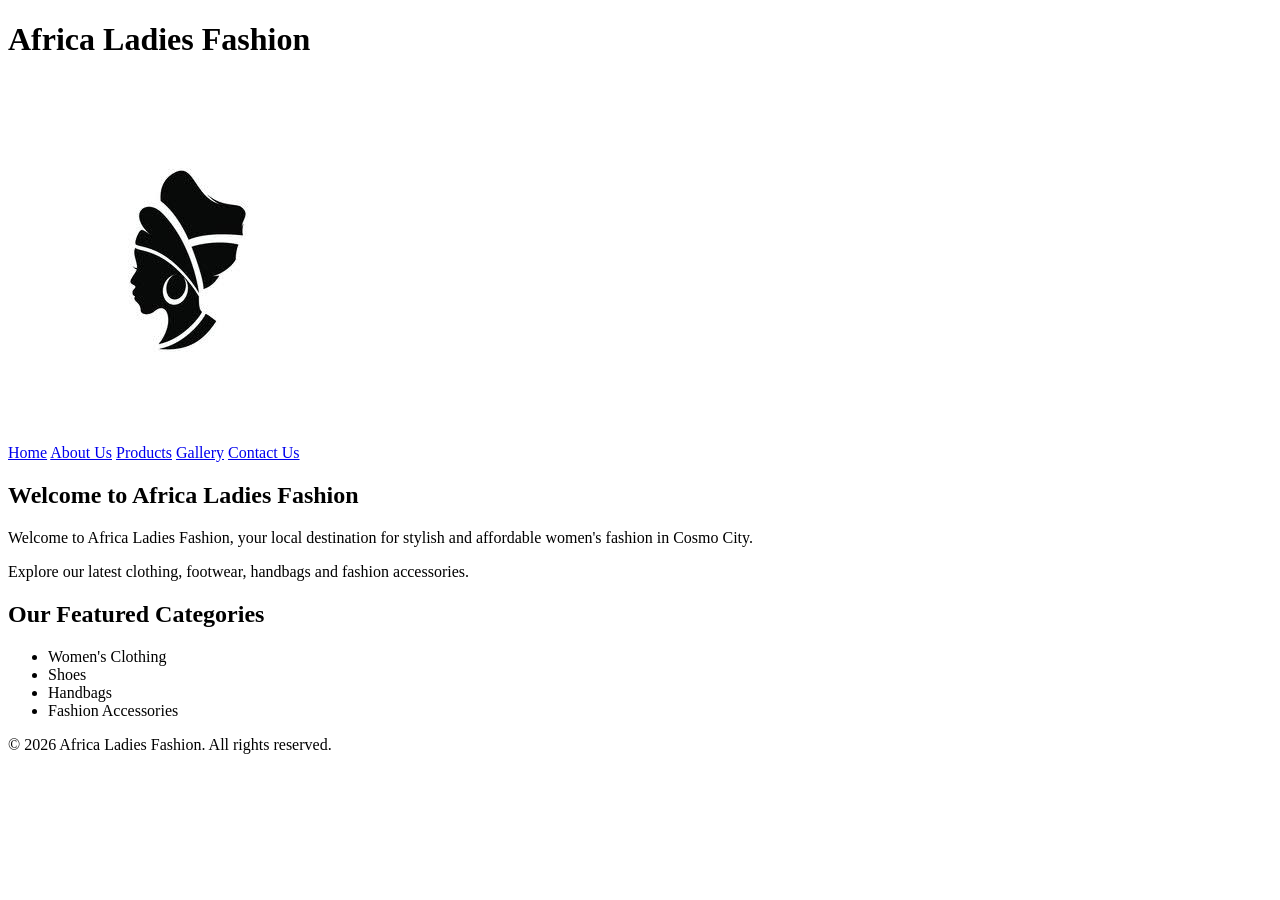
==== index.html @ fa9cfef9 "Initial commit" ====
<!DOCTYPE html>
<html lang="en">

<head>
    <meta charset="UTF-8">
    <meta name="viewport" content="width=device-width, initial-scale=1.0">

    <title>Africa Ladies Fashion</title>
</head>

<body>

    <header>
        <h1>Africa Ladies Fashion</h1>
        <img src="images/logo.jpg">

        <nav>
            <a href="index.html">Home</a>
            <a href="about.html">About Us</a>
            <a href="products.html">Products</a>
            <a href="gallery.html">Gallery</a>
            <a href="contact.html">Contact Us</a>
        </nav>
    </header>

    <main>

        <section>
            <h2>Welcome to Africa Ladies Fashion</h2>

            <p>
                Welcome to Africa Ladies Fashion, your local destination
                for stylish and affordable women's fashion in Cosmo City.
            </p>

            <p>
                Explore our latest clothing, footwear, handbags and
                fashion accessories.
            </p>
        </section>

        <section>
            <h2>Our Featured Categories</h2>

            <ul>
                <li>Women's Clothing</li>
                <li>Shoes</li>
                <li>Handbags</li>
                <li>Fashion Accessories</li>
            </ul>
        </section>

    </main>

    <footer>
        <p>&copy; 2026 Africa Ladies Fashion. All rights reserved.</p>
    </footer>

</body>

</html>
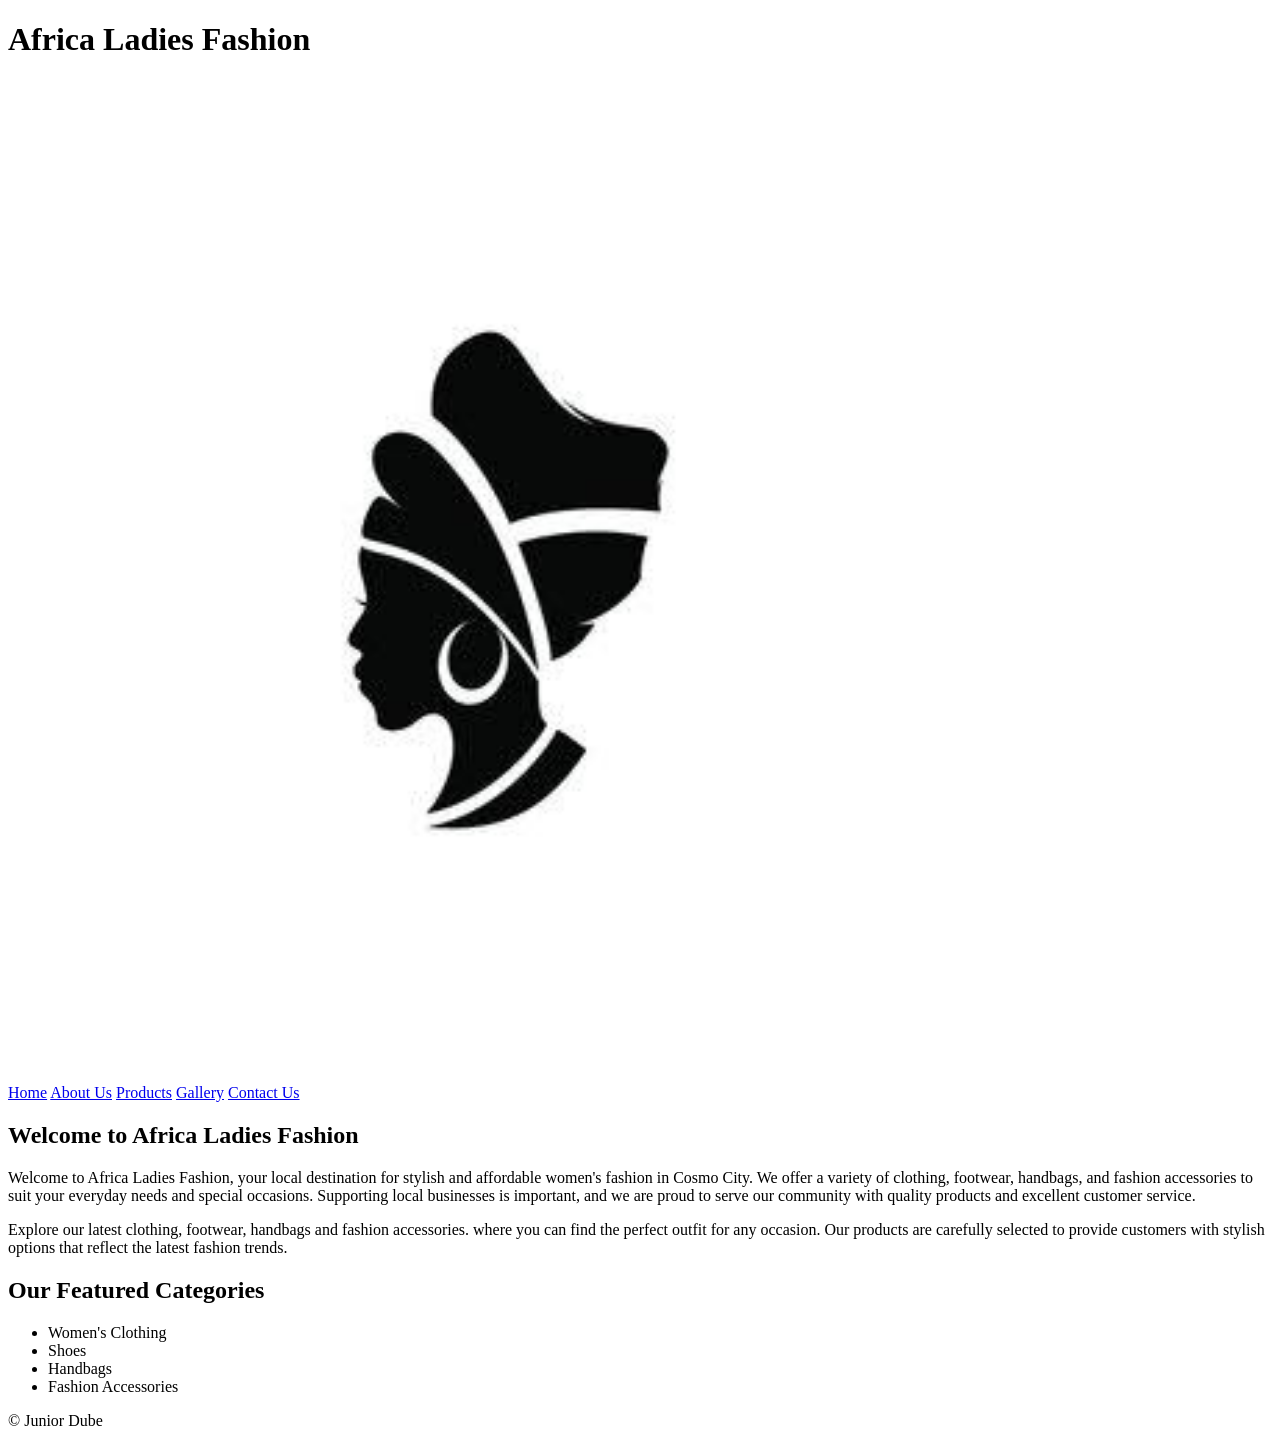
==== commit 260a4221: "African ladies editing" ====
--- a/index.html
+++ b/index.html
@@ -12,7 +12,7 @@
 
     <header>
         <h1>Africa Ladies Fashion</h1>
-        <img src="images/logo.jpg">
+        <img src="images/logo.jpg" alt="Africa Ladies Fashion Logo" width="1000" height="1000">
 
         <nav>
             <a href="index.html">Home</a>
@@ -30,12 +30,12 @@
 
             <p>
                 Welcome to Africa Ladies Fashion, your local destination
-                for stylish and affordable women's fashion in Cosmo City.
+                for stylish and affordable women's fashion in Cosmo City. We offer a variety of clothing, footwear, handbags, and fashion accessories to suit your everyday needs and special occasions. Supporting local businesses is important, and we are proud to serve our community with quality products and excellent customer service.
             </p>
 
             <p>
                 Explore our latest clothing, footwear, handbags and
-                fashion accessories.
+                fashion accessories. where you can find the perfect outfit for any occasion. Our products are carefully selected to provide customers with stylish options that reflect the latest fashion trends.
             </p>
         </section>
 
@@ -53,7 +53,7 @@
     </main>
 
     <footer>
-        <p>&copy; 2026 Africa Ladies Fashion. All rights reserved.</p>
+        <p>&copy; Junior Dube</p>
     </footer>
 
 </body>
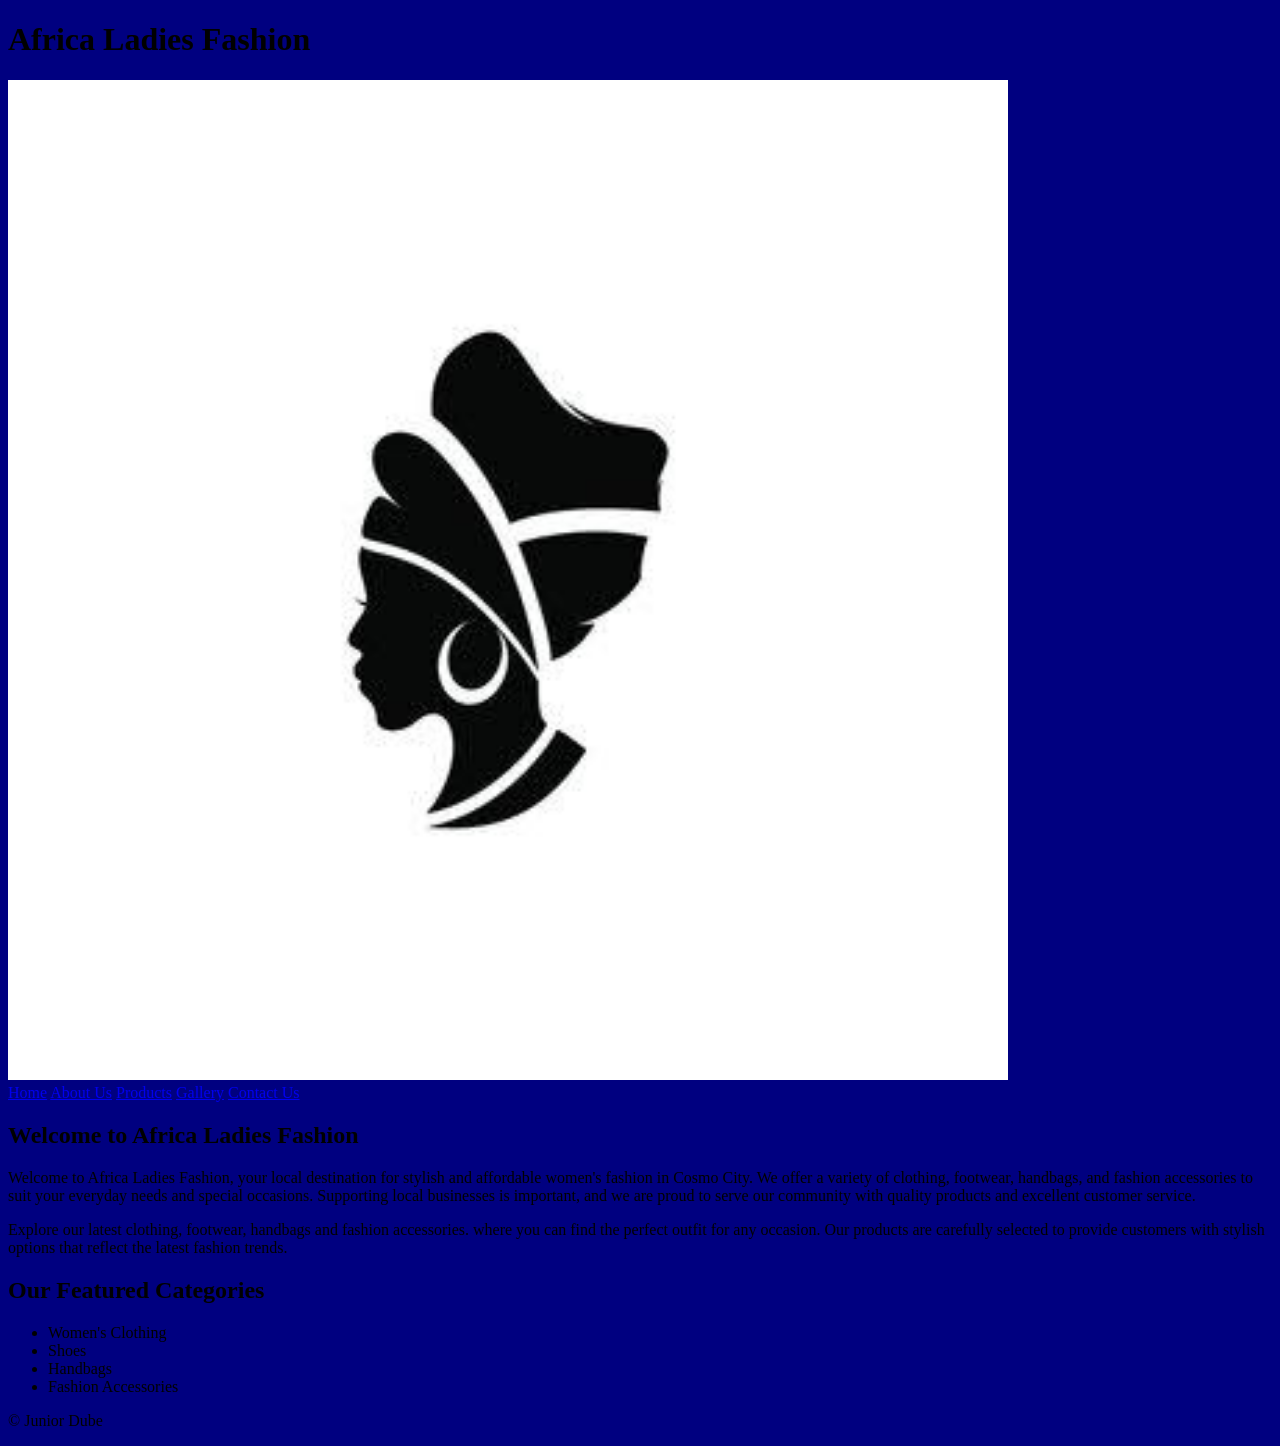
==== commit 8cb1447e: "linking the css folder to all html pages" ====
--- a/index.html
+++ b/index.html
@@ -6,8 +6,8 @@
     <meta name="viewport" content="width=device-width, initial-scale=1.0">
 
     <title>Africa Ladies Fashion</title>
+    <link rel="stylesheet" href="CSS/style.css">
 </head>
-
 <body>
 
     <header>
--- a/CSS/style.css
+++ b/CSS/style.css
@@ -0,0 +1,3 @@
+body{
+    background-color: navy;
+}
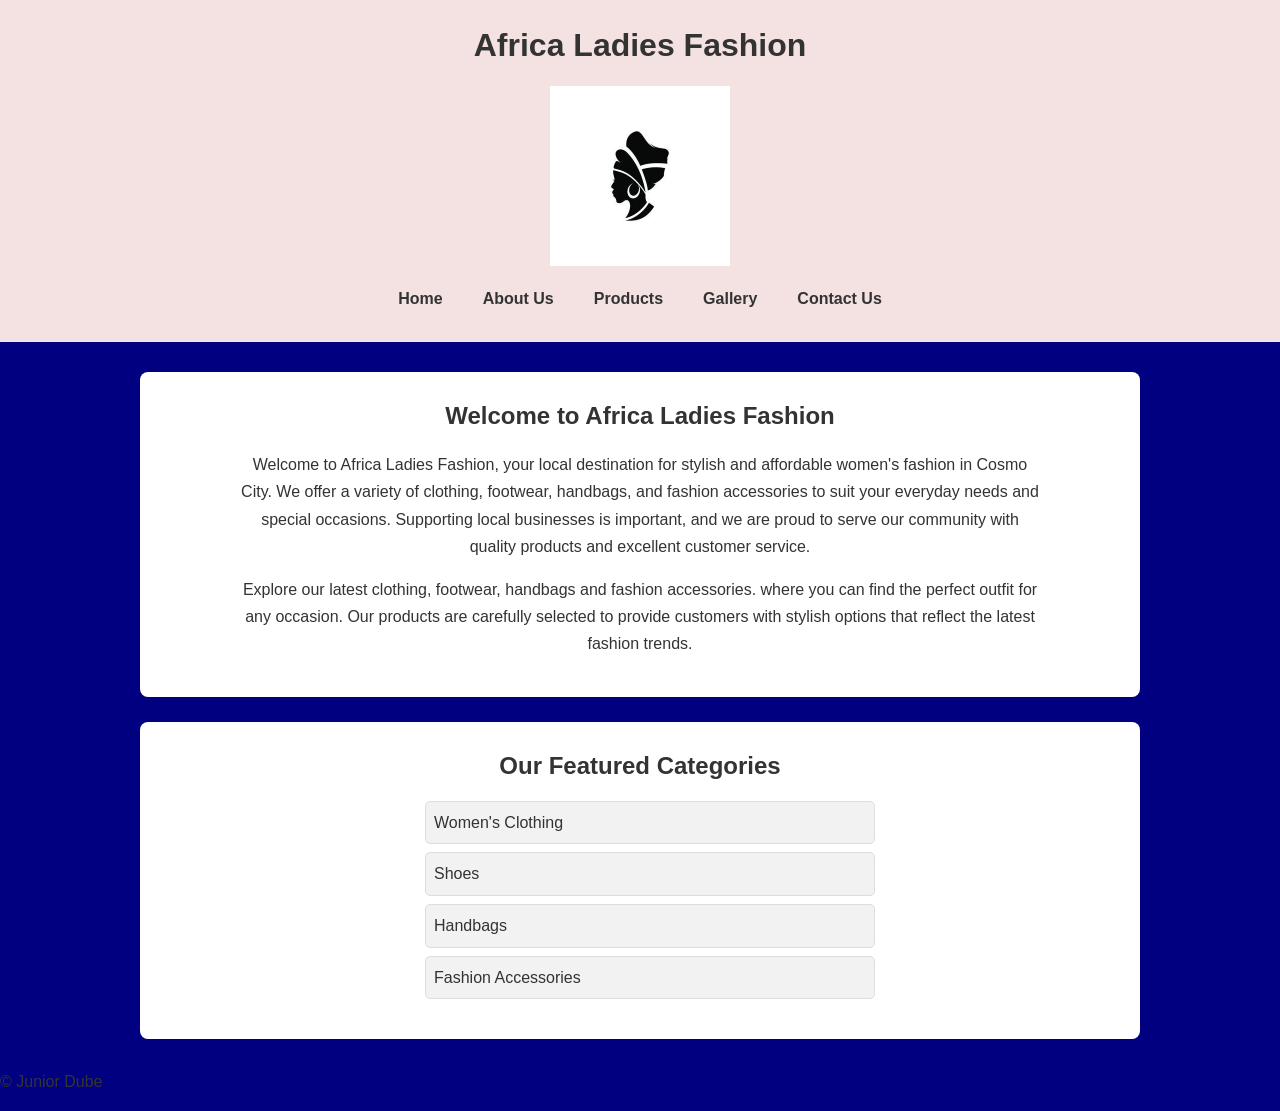
==== commit 63d4c93c: "part 3 functionality of website sitemap and robots.txt files added" ====
--- a/index.html
+++ b/index.html
@@ -4,8 +4,8 @@
 <head>
     <meta charset="UTF-8">
     <meta name="viewport" content="width=device-width, initial-scale=1.0">
-
-    <title>Africa Ladies Fashion</title>
+    <title>Africa Ladies Fashion | Women's Clothing in Cosmo City</title>
+<meta name="description" content="Discover Africa Ladies Fashion, a women's clothing boutique in Cosmo City, Roodepoort, offering dresses, tops, jeans, handbags, shoes and fashion accessories.">
     <link rel="stylesheet" href="CSS/style.css">
 </head>
 <body>
--- a/CSS/style.css
+++ b/CSS/style.css
@@ -1,3 +1,369 @@
-body{
+/* General page styling */
+
+* {
+    box-sizing: border-box;
+}
+
+body {
+    margin: 0;
+    font-family: Arial, sans-serif;
+    line-height: 1.6;
+    background-color: #ffffff;
+    color: #333333;
+}
+
+h1, h2, h3 {
+    margin-top: 0;
+}
+
+img {
+    max-width: 100%;
+    height: auto;
+}
+
+/* Header styling */
+
+header {
+    background-color: #f4e1e1;
+    padding: 20px;
+    text-align: center;
+}
+
+header h1 {
+    margin-bottom: 15px;
+}
+
+/* Navigation styling */
+
+nav {
+    display: flex;
+    justify-content: center;
+    flex-wrap: wrap;
+    gap: 10px;
+}
+
+nav a {
+    text-decoration: none;
+    color: #333333;
+    padding: 10px 15px;
+    font-weight: bold;
+}
+
+nav a:hover {
+    text-decoration: underline;
+}
+
+body {
     background-color: navy;
-}+}
+
+/* Main content */
+main {
+    width: 90%;
+    max-width: 1000px;
+    margin: 30px auto;
+}
+
+/* Content sections */
+main section {
+    background-color: white;
+    padding: 25px;
+    margin-bottom: 25px;
+    border-radius: 8px;
+}
+
+/* Section headings */
+main h2 {
+    text-align: center;
+    margin-bottom: 15px;
+}
+
+/* Paragraphs */
+main p {
+    line-height: 1.6;
+    margin-bottom: 15px;
+}
+
+/* Featured categories */
+main ul {
+    max-width: 500px;
+    margin: 0 auto;
+    padding: 0;
+    list-style-position: inside;
+}
+
+main li {
+    padding: 8px;
+    margin-bottom: 5px;
+}
+
+/* Logo */
+header img {
+    width: 180px;
+    height: 180px;
+    object-fit: contain;
+    display: block;
+    margin: 10px auto;
+}
+
+/* Home page introduction */
+main section:first-child {
+    text-align: center;
+}
+
+main section:first-child p {
+    max-width: 800px;
+    margin-left: auto;
+    margin-right: auto;
+}
+
+/* Featured categories */
+main section:last-child ul {
+    list-style-type: none;
+}
+
+main section:last-child li {
+    background-color: #f2f2f2;
+    border: 1px solid #ddd;
+    border-radius: 5px;
+    margin: 8px auto;
+    max-width: 450px;
+}
+
+/* Products page sections */
+main section article {
+    background-color: #f2f2f2;
+    padding: 20px;
+    margin: 15px 0;
+    border: 1px solid #ddd;
+    border-radius: 8px;
+}
+
+/* Product headings */
+main section article h3 {
+    margin-bottom: 10px;
+    text-align: center;
+}
+
+/* Product descriptions */
+main section article p {
+    line-height: 1.6;
+    text-align: center;
+}
+
+/* Products page section headings */
+main > section > h2 {
+    text-align: center;
+    margin-bottom: 15px;
+}
+
+/* Responsive YouTube video */
+main iframe {
+    display: block;
+    width: 100%;
+    max-width: 100%;
+    height: 500px;
+    border: none;
+    margin: 20px auto;
+}
+* {
+    box-sizing: border-box;
+}
+
+html,
+body {
+    margin: 0;
+    padding: 0;
+    overflow-x: hidden;
+}
+
+/* Mobile devices */
+@media (max-width: 600px) {
+
+    main {
+        width: 95%;
+        margin: 20px auto;
+    }
+
+    main section {
+        padding: 15px;
+    }
+
+    main section article {
+        padding: 15px;
+    }
+
+    main iframe {
+        height: 250px;
+    }
+
+    main h2 {
+        font-size: 22px;
+    }
+
+    main h3 {
+        font-size: 19px;
+    }
+
+    main p {
+        font-size: 15px;
+    }
+    main figure img {
+        width: 90%;
+        height: auto;
+        margin: 8px auto;
+        display: block;
+    }
+
+    main figure {
+        padding: 10px;
+    }
+    /* Responsive map */
+main iframe[src*="google.com/maps"] {
+    display: block;
+    width: 100%;
+    max-width: 100%;
+    height: 450px;
+    border: none;
+    margin: 20px auto;
+}
+    main iframe[src*="google.com/maps"] {
+        height: 300px;
+    }
+    main form {
+        width: 100%;
+    }
+
+    main form input,
+    main form textarea {
+        font-size: 16px;
+    }
+
+    main form button {
+        width: 100%;
+    }
+        nav {
+        display: flex;
+        flex-direction: column;
+        align-items: center;
+        gap: 8px;
+    }
+
+    nav a {
+        display: block;
+        width: 90%;
+        text-align: center;
+        padding: 8px;
+        box-sizing: border-box;
+    }
+        header img {
+        width: 130px;
+        height: 130px;
+    }
+
+    header h1 {
+        font-size: 26px;
+        text-align: center;
+    }
+
+}
+
+/* Gallery */
+main figure {
+    background-color: #f2f2f2;
+    padding: 15px;
+    margin: 20px auto;
+    border: 1px solid #ddd;
+    border-radius: 8px;
+    text-align: center;
+}
+
+main figure img {
+    width: 30%;
+    height: 300px;
+    object-fit: cover;
+    margin: 10px;
+    border-radius: 5px;
+}
+
+main figcaption {
+    font-weight: bold;
+    margin-top: 10px;
+}
+
+/* About page */
+main section p {
+    max-width: 850px;
+    margin-left: auto;
+    margin-right: auto;
+    line-height: 1.7;
+}
+
+main section ul {
+    max-width: 500px;
+    margin: 15px auto;
+    padding-left: 20px;
+}
+
+main section li {
+    margin-bottom: 10px;
+}
+
+/* Contact page */
+main address {
+    max-width: 700px;
+    margin: 0 auto;
+    font-style: normal;
+}
+
+main address p {
+    background-color: #f2f2f2;
+    padding: 12px;
+    margin: 10px 0;
+    border: 1px solid #ddd;
+    border-radius: 5px;
+}
+
+/* Contact form */
+main form {
+    max-width: 650px;
+    margin: 0 auto;
+}
+
+main form p {
+    margin-bottom: 15px;
+}
+
+main form label {
+    font-weight: bold;
+}
+
+main form input,
+main form textarea {
+    width: 100%;
+    padding: 10px;
+    margin-top: 5px;
+    border: 1px solid #aaa;
+    border-radius: 5px;
+    box-sizing: border-box;
+    font-family: inherit;
+    font-size: 15px;
+}
+
+main form textarea {
+    resize: vertical;
+}
+
+/* Submit button */
+main form button {
+    padding: 12px 25px;
+    border: none;
+    border-radius: 5px;
+    cursor: pointer;
+    font-size: 16px;
+}
+
+main form button:hover {
+    opacity: 0.85;
+}
+
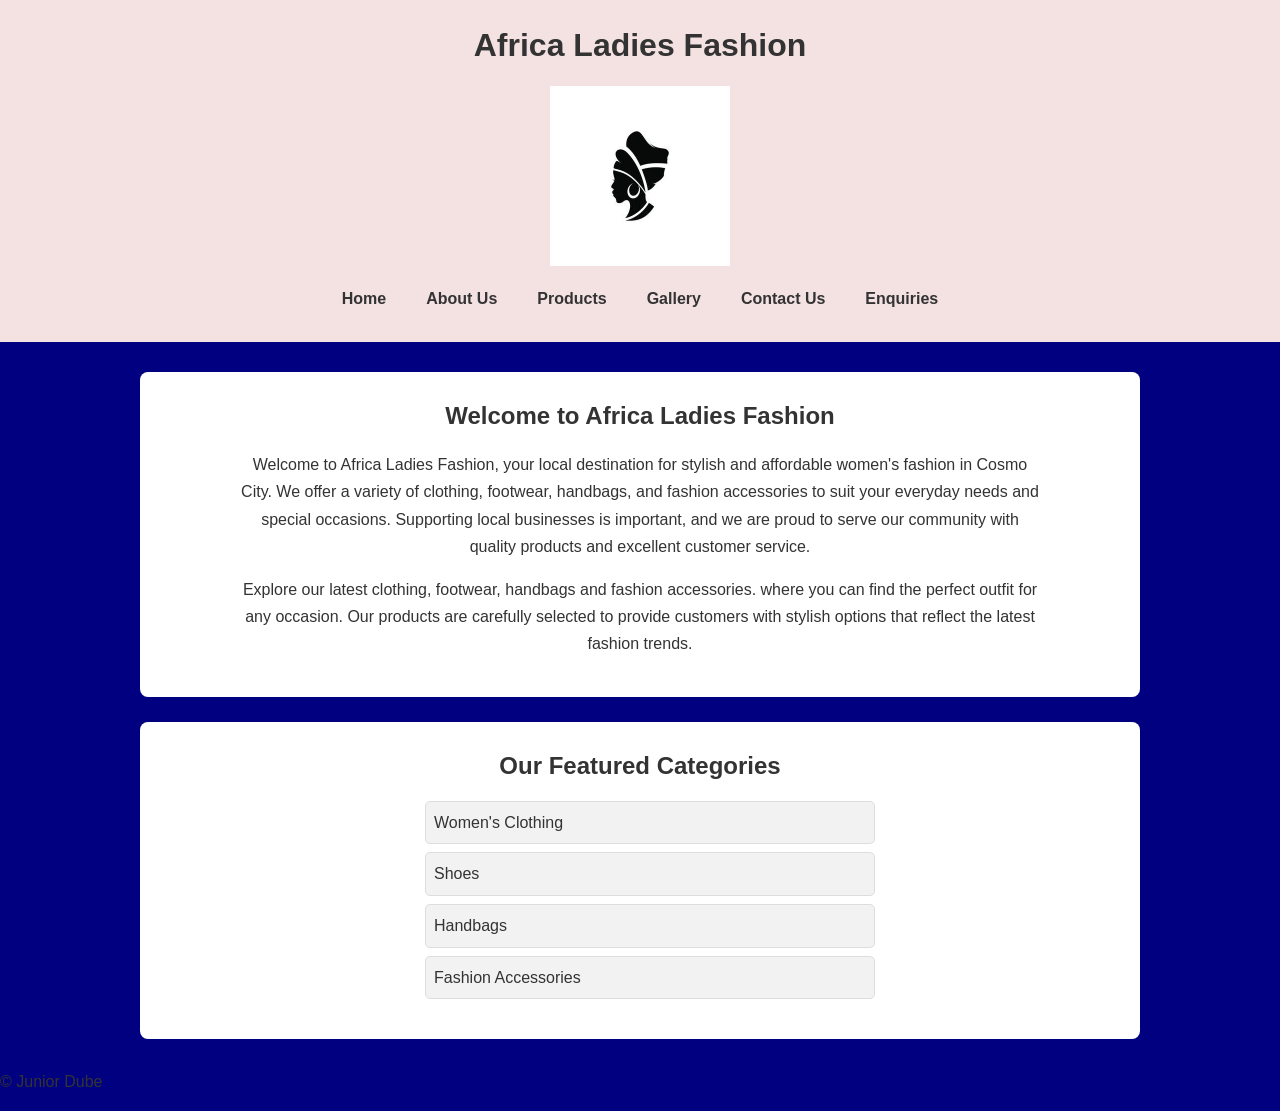
==== commit 9612e200: "adding a functional enquiry page sitemap was updated to be able to accomodate the enquiry.html page " ====
--- a/index.html
+++ b/index.html
@@ -20,6 +20,7 @@
             <a href="products.html">Products</a>
             <a href="gallery.html">Gallery</a>
             <a href="contact.html">Contact Us</a>
+            <a href="enquiry.html">Enquiries</a>
         </nav>
     </header>
 
--- a/CSS/style.css
+++ b/CSS/style.css
@@ -367,3 +367,285 @@
     opacity: 0.85;
 }
 
+/* GALLERY LIGHTBOX */
+
+main figure img {
+    cursor: pointer;
+    transition: transform 0.3s ease;
+}
+
+main figure img:hover {
+    transform: scale(1.03);
+}
+
+/* Lightbox background */
+
+.lightbox {
+    display: none;
+    position: fixed;
+    z-index: 1000;
+    top: 0;
+    left: 0;
+    width: 100%;
+    height: 100%;
+    background-color: rgba(0, 0, 0, 0.9);
+    justify-content: center;
+    align-items: center;
+    padding: 20px;
+}
+
+/* Display lightbox */
+
+.lightbox.active {
+    display: flex;
+}
+
+/* Enlarged image */
+
+.lightbox img {
+    max-width: 90%;
+    max-height: 85vh;
+    width: auto;
+    height: auto;
+    object-fit: contain;
+    border-radius: 5px;
+}
+
+/* Close button */
+
+.lightbox-close {
+    position: absolute;
+    top: 20px;
+    right: 30px;
+    background: none;
+    border: none;
+    color: white;
+    font-size: 45px;
+    cursor: pointer;
+}
+
+/* Mobile adjustments */
+
+@media (max-width: 600px) {
+
+    .lightbox {
+        padding: 10px;
+    }
+
+    .lightbox img {
+        max-width: 95%;
+        max-height: 75vh;
+    }
+
+    .lightbox-close {
+        top: 10px;
+        right: 15px;
+        font-size: 40px;
+    }
+
+}
+
+/* SCROLL ANIMATIONS */
+
+.reveal {
+    opacity: 0;
+    transform: translateY(25px);
+    transition: opacity 0.7s ease, transform 0.7s ease;
+}
+
+.reveal.visible {
+    opacity: 1;
+    transform: translateY(0);
+}
+
+/* Respect reduced-motion preferences */
+
+@media (prefers-reduced-motion: reduce) {
+
+    .reveal {
+        opacity: 1;
+        transform: none;
+        transition: none;
+    }
+
+}
+
+/* BACK TO TOP BUTTON */
+
+#back-to-top {
+    display: none;
+    position: fixed;
+    bottom: 20px;
+    right: 20px;
+    padding: 12px 18px;
+    background-color: #333333;
+    color: white;
+    border: none;
+    border-radius: 5px;
+    cursor: pointer;
+    z-index: 999;
+    font-size: 14px;
+}
+
+#back-to-top.show {
+    display: block;
+}
+
+#back-to-top:hover {
+    background-color: #555555;
+}
+/* DYNAMIC PRODUCT LISTINGS */
+
+.product-section {
+    width: 95%;
+    max-width: 1100px;
+    margin: 30px auto;
+}
+
+/* Search and filter controls */
+
+.product-controls {
+    display: flex;
+    flex-direction: column;
+    gap: 10px;
+    max-width: 500px;
+    margin: 25px auto;
+}
+
+.product-controls label {
+    font-weight: bold;
+}
+
+.product-controls input,
+.product-controls select {
+    width: 100%;
+    padding: 12px;
+    border: 1px solid #aaa;
+    border-radius: 5px;
+    font-family: inherit;
+    font-size: 16px;
+}
+
+/* Product grid */
+
+.product-grid {
+    display: grid;
+    grid-template-columns: repeat(3, minmax(0, 1fr));
+    gap: 20px;
+    margin-top: 25px;
+}
+
+/* Individual product cards */
+
+.product-card {
+    background-color: #f2f2f2;
+    padding: 15px;
+    border: 1px solid #ddd;
+    border-radius: 8px;
+    text-align: center;
+}
+
+.product-card img {
+    width: 100%;
+    height: 220px;
+    object-fit: cover;
+    border-radius: 5px;
+}
+
+.product-card h3 {
+    margin-top: 12px;
+    margin-bottom: 8px;
+}
+
+.product-card p {
+    margin-bottom: 8px;
+}
+
+/* No results message */
+
+.no-products {
+    text-align: center;
+    font-weight: bold;
+    padding: 20px;
+}
+
+/* Responsive product grid */
+
+@media (max-width: 800px) {
+
+    .product-grid {
+        grid-template-columns: repeat(2, minmax(0, 1fr));
+    }
+
+}
+
+@media (max-width: 500px) {
+
+    .product-grid {
+        grid-template-columns: 1fr;
+    }
+
+    .product-card img {
+        height: 250px;
+    }
+
+}
+/* FORM FUNCTIONALITY AND VALIDATION */
+
+.site-form {
+    max-width: 650px;
+    margin: 0 auto;
+}
+
+.site-form p {
+    margin-bottom: 18px;
+}
+
+.site-form label {
+    display: block;
+    font-weight: bold;
+    margin-bottom: 6px;
+}
+
+.site-form input,
+.site-form select,
+.site-form textarea {
+    width: 100%;
+    padding: 12px;
+    border: 1px solid #aaa;
+    border-radius: 5px;
+    font-family: inherit;
+    font-size: 16px;
+}
+
+.site-form textarea {
+    resize: vertical;
+}
+
+.site-form input:focus,
+.site-form select:focus,
+.site-form textarea:focus {
+    outline: 2px solid #555;
+    outline-offset: 2px;
+}
+
+.site-form button {
+    padding: 12px 25px;
+    border: none;
+    border-radius: 5px;
+    cursor: pointer;
+    font-size: 16px;
+}
+
+.site-form button:disabled {
+    opacity: 0.6;
+    cursor: not-allowed;
+}
+
+.form-status {
+    font-weight: bold;
+    text-align: center;
+    margin-top: 15px;
+    overflow-wrap: anywhere;
+}
+
